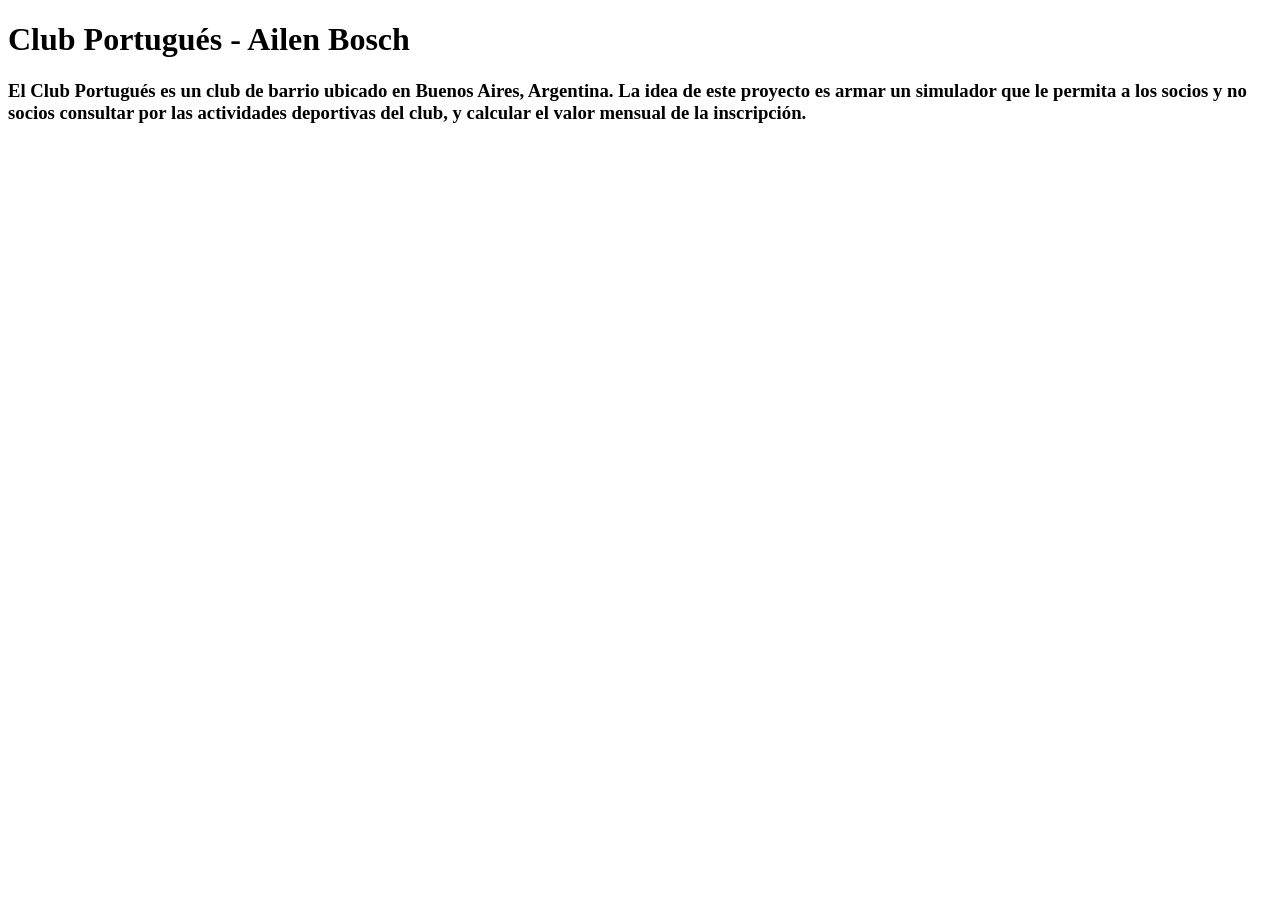
==== index.html @ 742eac93 "Primer versión" ====
<!DOCTYPE html>
<html lang="en">

<head>
    <meta charset="UTF-8">
    <meta name="viewport" content="width=device-width, initial-scale=1.0">
    <title>Entrega 1</title>
    <script defer src="JavaScript.js"></script>
</head>

<body>
    <h1>Club Portugués - Ailen Bosch</h1>

    <h3>El Club Portugués es un club de barrio ubicado en Buenos Aires, Argentina. La idea de este proyecto es armar un
        simulador que le
        permita a los socios y no socios consultar por las actividades deportivas del club, y calcular el valor mensual
        de la inscripción.</h3>

</body>

</html>
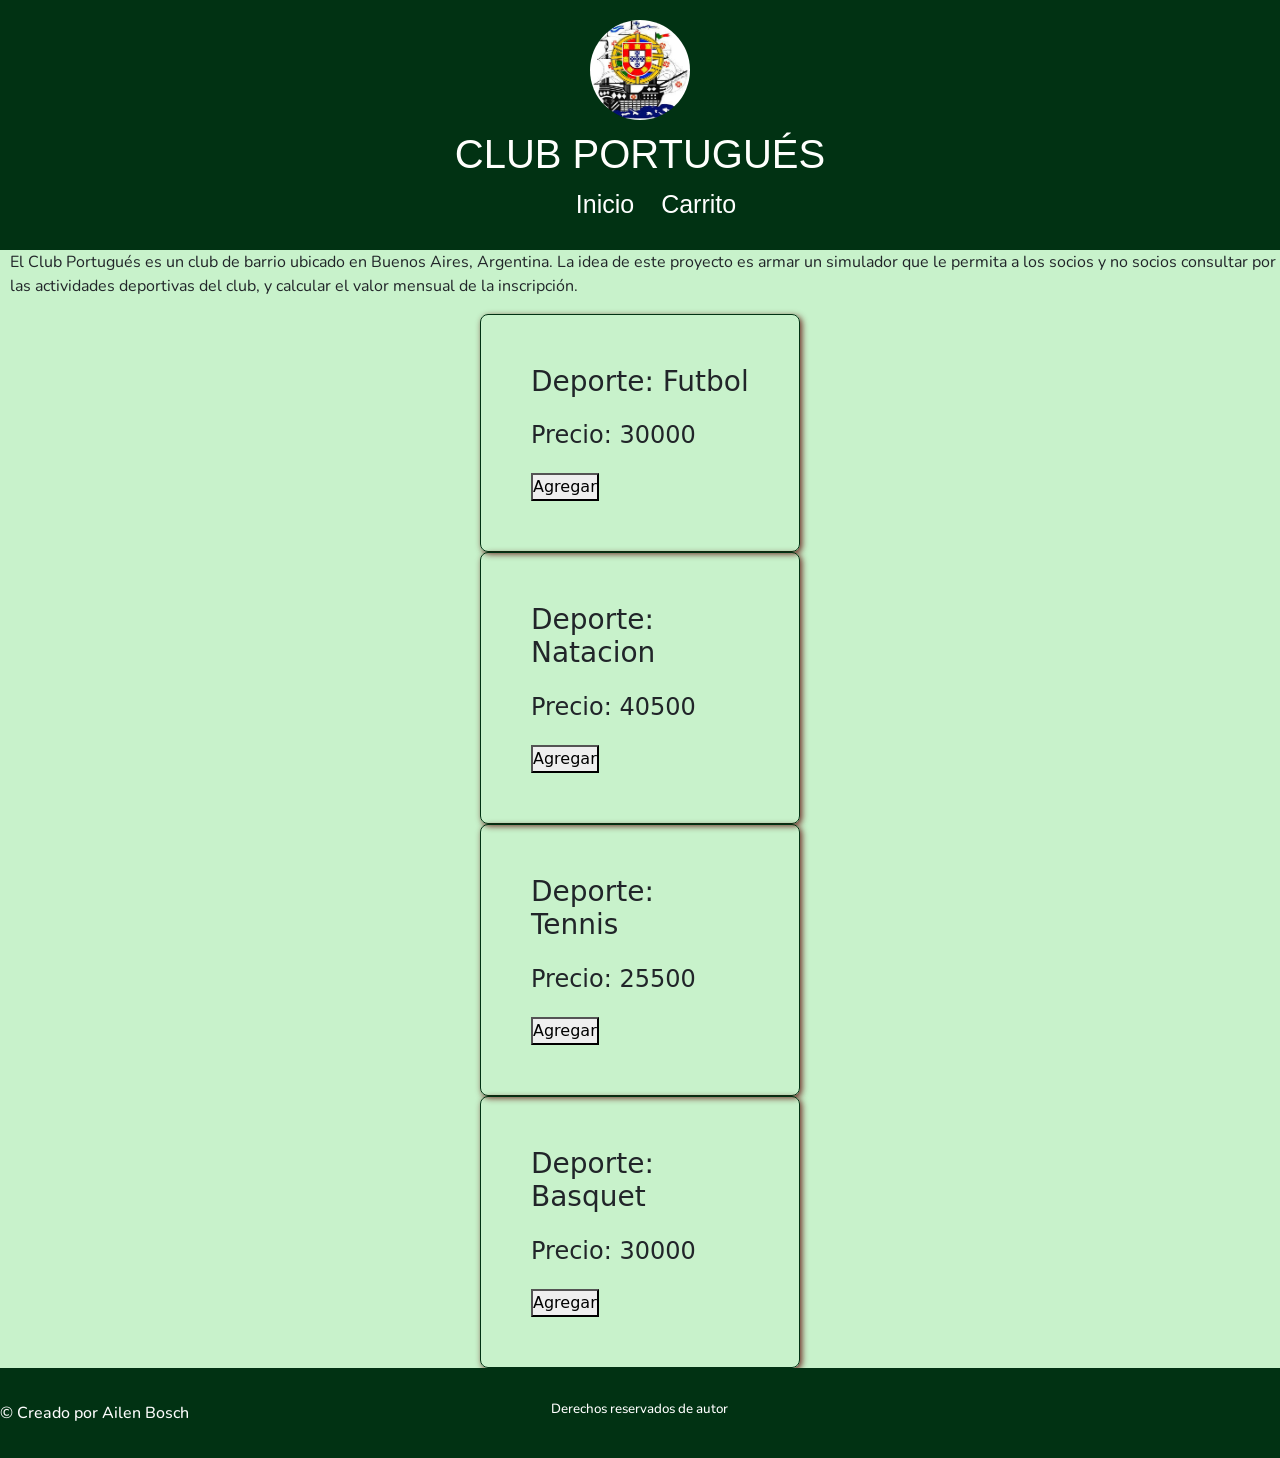
==== commit 6a4e083d: "Carrito arreglado" ====
--- a/index.html
+++ b/index.html
@@ -4,18 +4,57 @@
 <head>
     <meta charset="UTF-8">
     <meta name="viewport" content="width=device-width, initial-scale=1.0">
+    <link
+        href="https://fonts.googleapis.com/css2?family=Bebas+Neue&family=Nunito:ital,wght@0,200..1000;1,200..1000&display=swap"
+        rel="stylesheet">
+    <link href="https://cdn.jsdelivr.net/npm/bootstrap@5.3.8/dist/css/bootstrap.min.css" rel="stylesheet"
+        integrity="sha384-sRIl4kxILFvY47J16cr9ZwB07vP4J8+LH7qKQnuqkuIAvNWLzeN8tE5YBujZqJLB" crossorigin="anonymous">
+    <link rel="stylesheet" href="../styles/Style.css">
     <title>Entrega 1</title>
     <script defer src="JavaScript.js"></script>
 </head>
 
 <body>
-    <h1>Club Portugués - Ailen Bosch</h1>
+    <header>
+        <a href="index.html">
+            <div class="contenedor-logo">
+                <div class="logo-circular">
+                    <img src="./Assets/LogoClub.jpg" alt="Logo del club">
+                </div>
+            </div>
+        </a>
 
-    <h3>El Club Portugués es un club de barrio ubicado en Buenos Aires, Argentina. La idea de este proyecto es armar un
+        <h1>CLUB PORTUGUÉS</h1>
+
+        <nav>
+            <ul>
+                <li>
+                    <a href="./index.html">Inicio</a>
+                </li>
+                <li>
+                    <a href="./carrito.html">Carrito</a>
+                </li>
+
+    </header>
+
+    <p> El Club Portugués es un club de barrio ubicado en Buenos Aires, Argentina. La idea de este proyecto es armar
+        un
         simulador que le
-        permita a los socios y no socios consultar por las actividades deportivas del club, y calcular el valor mensual
-        de la inscripción.</h3>
+        permita a los socios y no socios consultar por las actividades deportivas del club, y calcular el valor
+        mensual
+        de la inscripción.</p>
 
+    <section id="Deportes"></section>
+    <div id="products-container"></div>
+
+    <footer class="footer">
+        <div class="contenedor-creado">
+            <h2 class="creado">© Creado por Ailen Bosch</h2>
+        </div>
+        <div class="contenedor-derechos">
+            <h3 class="derechos">Derechos reservados de autor</h2>
+        </div>
+    </footer>
 </body>
 
 </html>
--- a/styles/Style.css
+++ b/styles/Style.css
@@ -0,0 +1,133 @@
+* {
+    margin: 0;
+    padding: 0;
+    box-sizing: border-box;
+}
+
+/*Estilos generales*/
+.bebas-neue-regular {
+    font-family: "Bebas Neue", sans-serif;
+    font-weight: 400;
+    font-style: normal;
+}
+
+body {
+    background-color: rgb(200, 242, 203);
+}
+
+p {
+    display: flex;
+    font-family: "Nunito", sans-serif;
+    font-optical-sizing: auto;
+    justify-content: space-between;
+    padding-left: 10px;
+}
+
+/*Header*/
+header {
+    text-align: center;
+    background-color: rgb(1, 50, 19);
+    color: rgb(255, 255, 253);
+    font-size: 25px;
+    font-family: "Poppins", sans-serif;
+    font-weight: 400;
+    font-style: bold;
+    padding: 10px;
+}
+
+.logo-circular {
+    width: 100px;
+    height: 100px;
+    border-radius: 50%;
+    overflow: hidden;
+    display: flex;
+    justify-content: center;
+    align-items: center;
+}
+
+.logo-circular img {
+    width: 100%;
+    height: 100%;
+    object-fit: contain;
+}
+
+.contenedor-logo {
+    display: flex;
+    justify-content: center;
+    align-items: center;
+    padding: 10px;
+}
+
+header nav ul li {
+    list-style: none;
+    display: inline;
+    margin: 10px;
+    text-align: center;
+}
+
+header nav ul li a {
+    color: rgb(255, 255, 255);
+    text-decoration: none;
+}
+
+
+/*Footer*/
+footer {
+    background-color: rgb(1, 50, 19);
+    text-align: right;
+    font-family: "Nunito", sans-serif;
+    font-optical-sizing: auto;
+    height: 90px;
+    display: grid;
+    grid-template-columns: 1fr 1fr 1fr;
+    align-items: center;
+
+}
+
+.logo-footer {
+    width: 35px;
+    height: 30px;
+    margin-bottom: 5px;
+    object-fit: contain;
+}
+
+.derechos {
+    text-align: left;
+    font-size: smaller;
+    color: rgb(255, 255, 255);
+}
+
+.contenedor-derechos {
+    justify-self: center;
+    text-align: center;
+    display: flex;
+    flex-direction: column;
+    align-items: center;
+}
+
+.creado {
+    text-align: left;
+    font-size: medium;
+    color: rgb(252, 252, 252);
+    display: inline;
+
+}
+
+.contenedor-creado {
+    justify-self: start;
+}
+
+/*Deportes*/
+
+.Card {
+    border: 1px solid rgb(1, 50, 19);
+    border-radius: 8px;
+    padding: 50px;
+    margin: auto;
+    gap: 15px;
+    box-shadow: 2px 2px 6px rgba(88, 1, 1, 0.836);
+    display: flex;
+    flex-wrap: wrap;
+    flex: 0 0 45%;
+    max-width: 320px;
+}
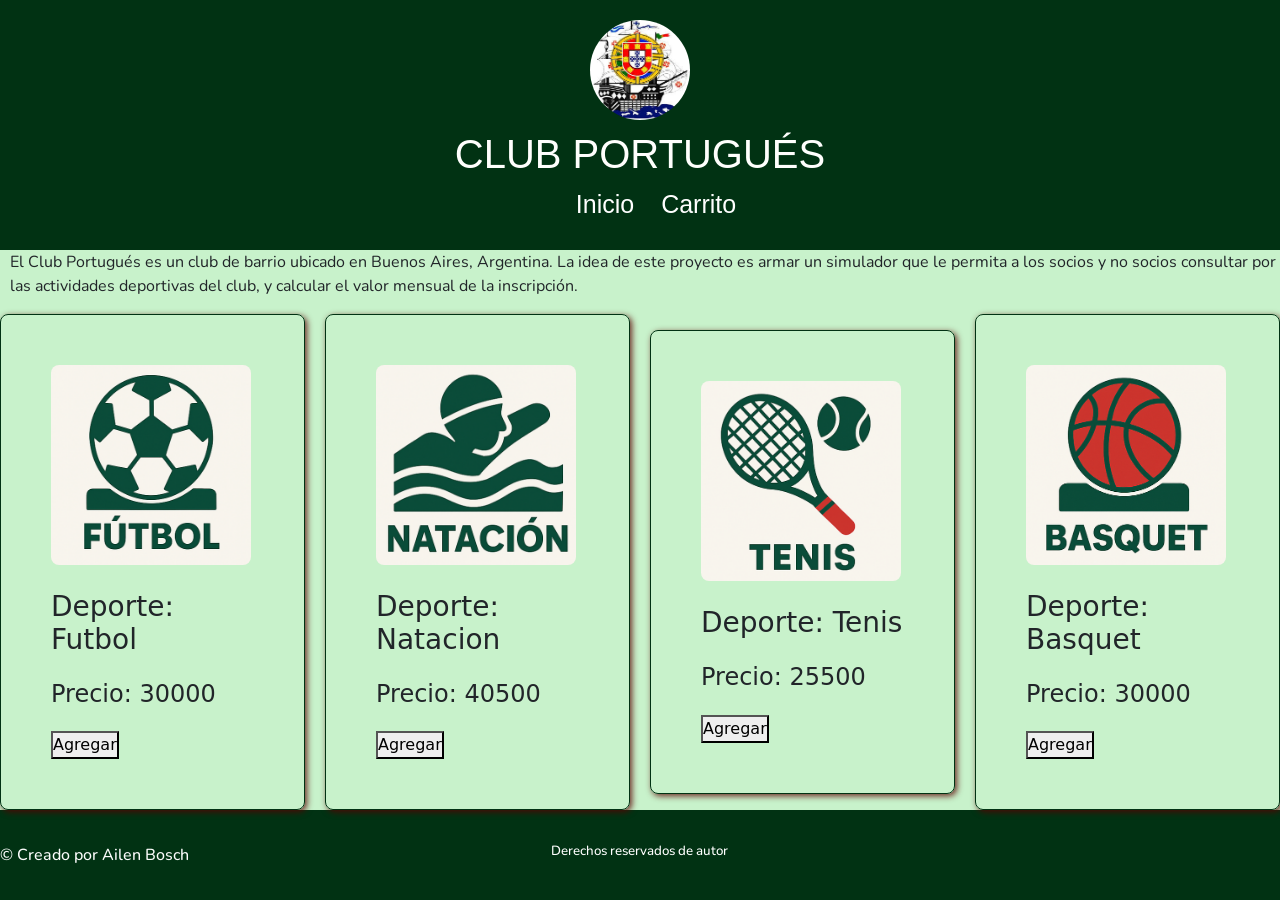
==== commit 56dbf4e0: "Agrego imágenes a las cards" ====
--- a/index.html
+++ b/index.html
@@ -34,7 +34,7 @@
                 <li>
                     <a href="./carrito.html">Carrito</a>
                 </li>
-
+        </nav>
     </header>
 
     <p> El Club Portugués es un club de barrio ubicado en Buenos Aires, Argentina. La idea de este proyecto es armar
--- a/styles/Style.css
+++ b/styles/Style.css
@@ -119,6 +119,12 @@
 
 /*Deportes*/
 
+#Deportes {
+    display: grid;
+    grid-template-columns: repeat(auto-fit, minmax(250px, 1fr));
+    gap: 20px;
+}
+
 .Card {
     border: 1px solid rgb(1, 50, 19);
     border-radius: 8px;
@@ -130,4 +136,13 @@
     flex-wrap: wrap;
     flex: 0 0 45%;
     max-width: 320px;
+}
+
+.img-deporte {
+    width: 100%;
+    max-width: 200px;
+    height: auto;
+    margin-bottom: 10px;
+    border-radius: 8px;
+    object-fit: cover;
 }
